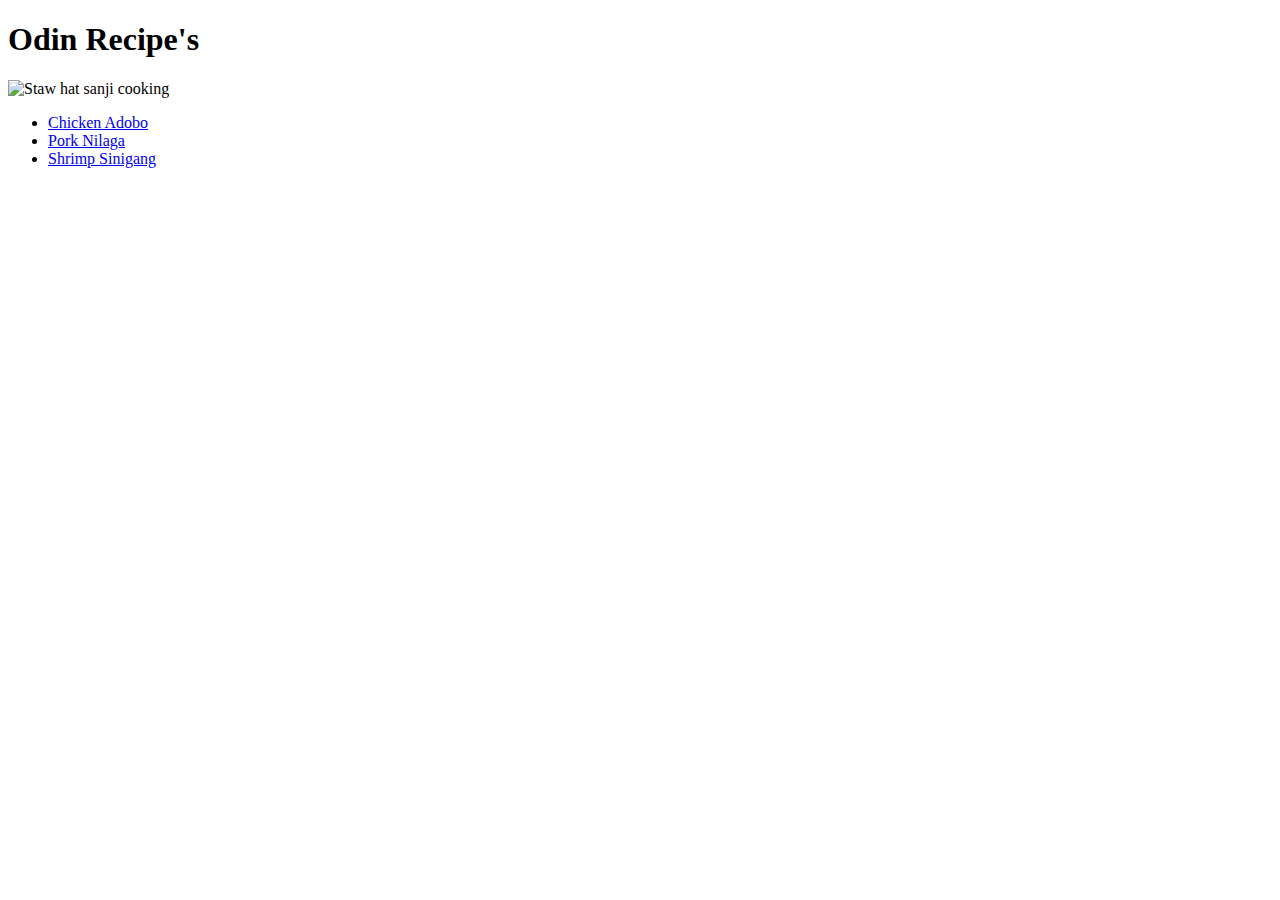
==== index.html @ 9071e0db "Add index.html" ====
<!DOCTYPE html>
<html lang="en">
<head>
    <meta charset="UTF-8">
    <meta name="viewport" content="width=device-width, initial-scale=1.0">
    <title>Odin Recipe's</title>
</head>
<body>
    <h1>Odin Recipe's</h1>
    <img src="https://media.tenor.com/z-k63cEg48sAAAAC/sanji-cooking.gif" alt="Staw hat sanji cooking">
    <ul>
        <li><a href="recipes/adobo.html">Chicken Adobo</a></li>
        <li><a href="recipes/nilaga.html" >Pork Nilaga</a></li>
        <li><a href="recipes/sinigang.html" >Shrimp Sinigang</a></li>
    </ul>
    
</body>
</html>
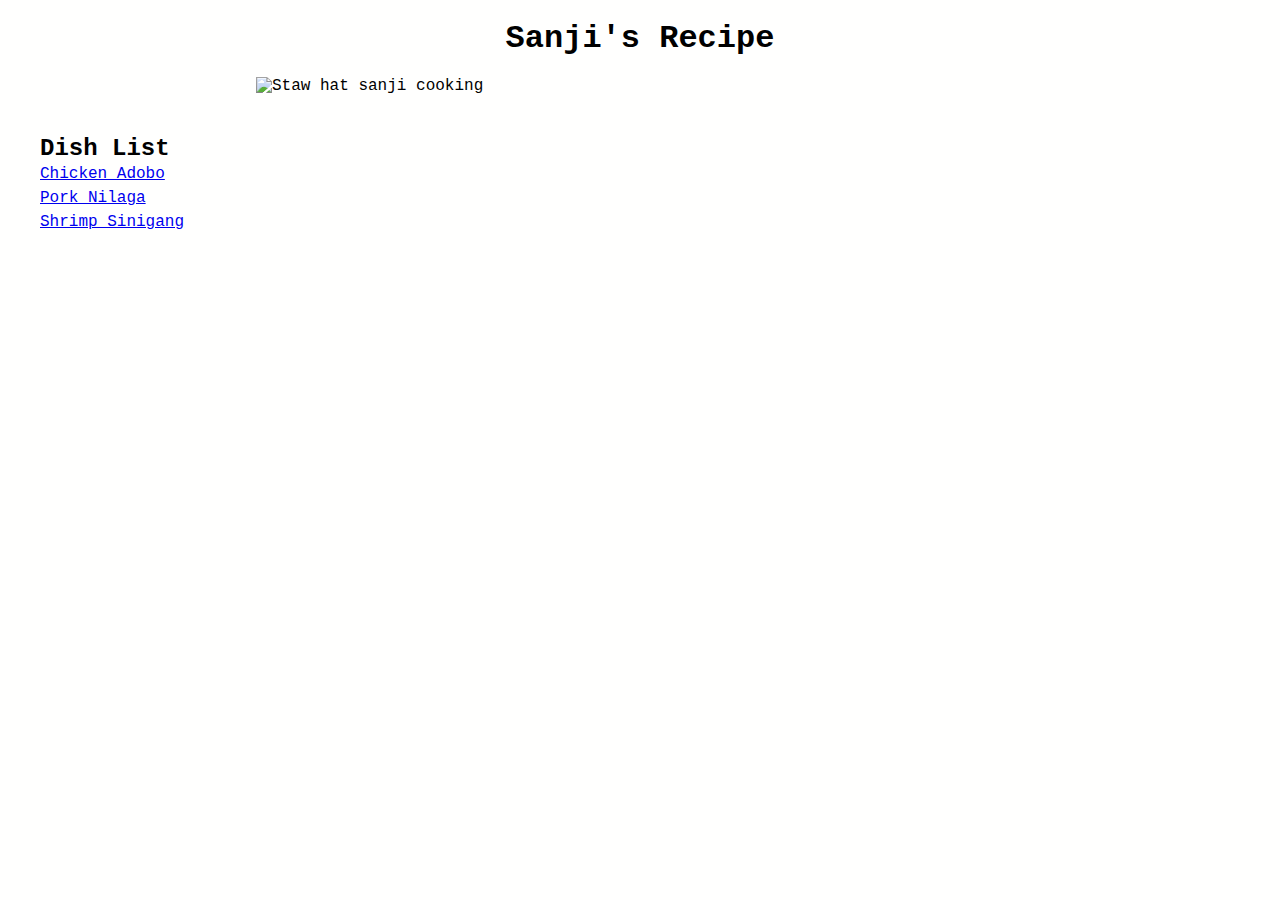
==== commit b44c5efd: "Add an style in home page and edit containers in index.html" ====
--- a/index.html
+++ b/index.html
@@ -3,16 +3,22 @@
 <head>
     <meta charset="UTF-8">
     <meta name="viewport" content="width=device-width, initial-scale=1.0">
+    <link rel="stylesheet" href="styles.css">
     <title>Odin Recipe's</title>
 </head>
 <body>
-    <h1>Odin Recipe's</h1>
-    <img src="https://media.tenor.com/z-k63cEg48sAAAAC/sanji-cooking.gif" alt="Staw hat sanji cooking">
+    <h1>Sanji's Recipe</h1>
+    <div class="cook">
+        <img class="img" src="https://media.tenor.com/z-k63cEg48sAAAAC/sanji-cooking.gif" alt="Staw hat sanji cooking">
+    </div>
+
+<nav class="nav-bar">
+    <h2>Dish List</h2>
     <ul>
         <li><a href="recipes/adobo.html">Chicken Adobo</a></li>
-        <li><a href="recipes/nilaga.html" >Pork Nilaga</a></li>
-        <li><a href="recipes/sinigang.html" >Shrimp Sinigang</a></li>
+        <li><a href="recipes/nilaga.html">Pork Nilaga</a></li>
+        <li><a href="recipes/sinigang.html">Shrimp Sinigang</a></li>
     </ul>
-    
+</nav>
 </body>
 </html>--- a/styles.css
+++ b/styles.css
@@ -0,0 +1,30 @@
+*{
+    margin: 0;
+    padding: 0;
+    font-family: 'Courier New', Courier, monospace;
+    box-sizing: border-box;
+}
+body{
+    background-color: rgb(255, 255, 254);
+}
+h1 {
+    text-align: center;
+    padding: 20px;
+    margin: 0 auto;
+}
+.cook{
+    display: flex;
+    justify-content: center;
+
+}
+.img {
+    width: 60%;
+}
+
+.nav-bar{
+    padding: 40px;
+}
+li {
+    list-style: none;
+    padding: 3px 0;
+}